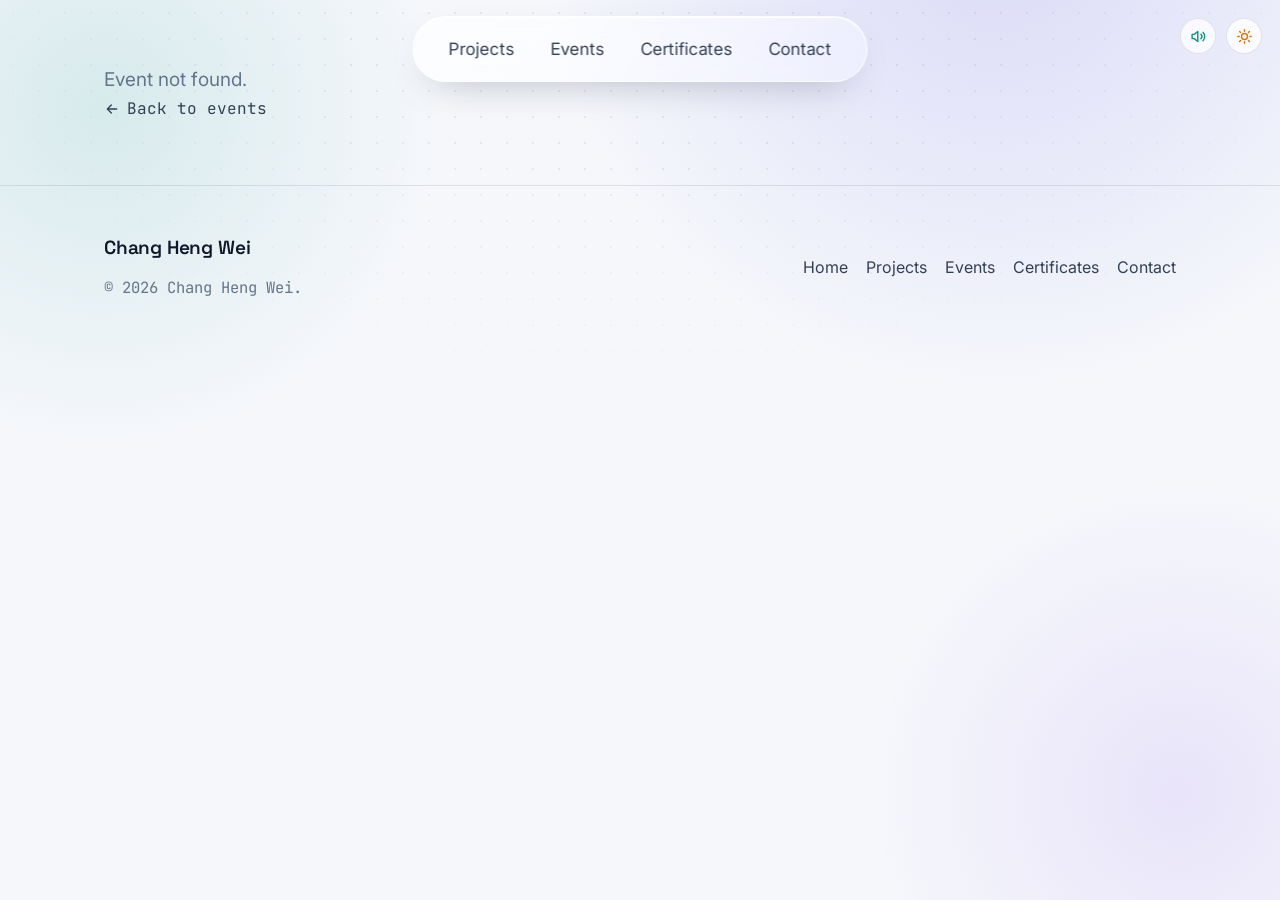
==== event.html @ f2dd55be "Add files via upload" ====
<!DOCTYPE html>
<html lang="en" data-theme="light">
<head>
  <meta charset="UTF-8" />
  <meta name="viewport" content="width=device-width, initial-scale=1.0" />
  <title>Event · Chang Heng Wei</title>
  <link rel="preconnect" href="https://fonts.googleapis.com" />
  <link rel="preconnect" href="https://fonts.gstatic.com" crossorigin />
  <link href="https://fonts.googleapis.com/css2?family=Inter:wght@400;500;600;700&family=Space+Grotesk:wght@500;600;700&family=JetBrains+Mono:wght@400;500&display=swap" rel="stylesheet" />
  <link rel="stylesheet" href="assets/css/style.css" />
  <link rel="icon" href="assets/img/favicon.svg" type="image/svg+xml" />
  <!-- Light on the first visit; a saved dark choice still wins. -->
  <script>
    (function () {
      try {
        var t = localStorage.getItem("chw-theme");
        document.documentElement.setAttribute("data-theme", t === "dark" ? "dark" : "light");
      } catch (e) {}
    })();
  </script>
</head>
<body>
  <div class="bg-fx" aria-hidden="true"></div>

  <!-- Top-right controls: music and theme -->
  <div class="top-controls">
    <button class="music-toggle" id="music-toggle" type="button" aria-pressed="true" aria-label="Music on. Click to turn off" title="Turn music off">
      <svg class="mt-on" viewBox="0 0 24 24" fill="none" stroke="currentColor" stroke-width="2" stroke-linecap="round" stroke-linejoin="round"><path d="M11 5 6 9H3v6h3l5 4V5z"/><path d="M15.4 8.8a4.6 4.6 0 0 1 0 6.4"/><path d="M18.3 6a8.5 8.5 0 0 1 0 12"/></svg>
      <svg class="mt-off" viewBox="0 0 24 24" fill="none" stroke="currentColor" stroke-width="2" stroke-linecap="round" stroke-linejoin="round"><path d="M11 5 6 9H3v6h3l5 4V5z"/><path d="m16 9 5 6M21 9l-5 6"/></svg>
    </button>

    <button class="theme-switch" id="theme-toggle" type="button" role="switch" aria-checked="false" aria-label="Dark mode off. Click to switch to dark mode" title="Switch to dark mode">
      <svg class="tt-sun" viewBox="0 0 24 24" fill="none" stroke="currentColor" stroke-width="2" stroke-linecap="round"><circle cx="12" cy="12" r="4.2"/><path d="M12 2.5v2M12 19.5v2M2.5 12h2M19.5 12h2M5.1 5.1l1.4 1.4M17.5 17.5l1.4 1.4M18.9 5.1l-1.4 1.4M6.5 17.5l-1.4 1.4"/></svg>
      <svg class="tt-moon" viewBox="0 0 24 24" fill="none" stroke="currentColor" stroke-width="2" stroke-linecap="round" stroke-linejoin="round"><path d="M20.5 14.6A8.5 8.5 0 1 1 9.4 3.5a6.8 6.8 0 0 0 11.1 11.1z"/></svg>
    </button>
  </div>

  <nav class="nav" aria-label="Primary">
    <div class="nav-links">
      <a data-anchor="projects">Projects</a>
      <a data-anchor="events">Events</a>
      <a data-anchor="certificates">Certificates</a>
      <a data-anchor="contact">Contact</a>
    </div>
  </nav>

  <main class="wrap detail-hero" id="event-detail"><!-- rendered by app.js --></main>

  <footer>
    <div class="wrap foot">
      <div>
        <div class="brand" style="margin-bottom:8px">Chang Heng Wei</div>
        <small>© <span id="year">2026</span> Chang Heng Wei.</small>
      </div>
      <div style="display:flex;gap:18px;flex-wrap:wrap">
        <a href="index.html">Home</a>
        <a href="index.html#projects">Projects</a>
        <a href="index.html#events">Events</a>
        <a href="index.html#certificates">Certificates</a>
        <a href="index.html#contact">Contact</a>
      </div>
    </div>
  </footer>

  <!-- Background music. Loops quietly; the button above turns it on and off. -->
  <audio id="bg-music" src="assets/audio/background-music.mp3" loop preload="auto"></audio>

  <script src="assets/js/data/projects.js"></script>
  <script src="assets/js/data/events.js"></script>
  <script src="assets/js/data/certificates.js"></script>
  <script src="assets/js/app.js"></script>
  <!-- No smooth-scroll library loaded. -->
</body>
</html>
---- assets/css/style.css ----
/* style.css
   Colours, type and component styles for the whole site. No build step.
   Light is the default; [data-theme="dark"] switches to dark.
   Colours live in variables so a change applies to both themes. */

/* Dark theme (opt-in) */
:root,
:root[data-theme="dark"] {
  --bg: #0b0f1a;
  --bg-2: #0e1422;
  --surface: rgba(255, 255, 255, 0.035);
  --surface-2: rgba(255, 255, 255, 0.06);
  --border: rgba(255, 255, 255, 0.09);
  --border-strong: rgba(255, 255, 255, 0.16);

  --text: #e7edf5;
  --text-soft: #b6c2d2;
  --text-mute: #7e8aa0;

  --accent: #5eead4;
  --accent-2: #818cf8;
  --accent-3: #c084fc;
  --on-accent: #06121a;

  --grad: linear-gradient(120deg, #5eead4 0%, #818cf8 55%, #c084fc 100%);
  --grad-soft: linear-gradient(120deg, rgba(94, 234, 212, .18), rgba(129, 140, 248, .18));
  --grad-text: linear-gradient(120deg, #5eead4 0%, #818cf8 55%, #c084fc 100%);
  --on-grad: #06121a;

  --nav-bg: rgba(13, 18, 30, 0.62);
  --nav-glass: linear-gradient(135deg, rgba(255, 255, 255, 0.16), rgba(255, 255, 255, 0.05));
  --nav-glass-border: rgba(255, 255, 255, 0.18);
  --nav-glass-shadow: 0 16px 44px -20px rgba(0, 0, 0, 0.85), inset 0 1px 0 rgba(255, 255, 255, 0.16);
  --nav-active: rgba(255, 255, 255, 0.92);
  --nav-hover: rgba(255, 255, 255, 0.12);
  --dots: rgba(255, 255, 255, 0.05);
  --scrim: rgba(11, 15, 26, 0.65);
  --spot: rgba(129, 140, 248, 0.16);
  --glow-1: rgba(129, 140, 248, 0.16);
  --glow-2: rgba(94, 234, 212, 0.12);
  --glow-3: rgba(192, 132, 252, 0.10);
  --btn-glow: rgba(94, 234, 212, 0.5);
  --ring-glow: rgba(94, 234, 212, 0.12);
  --gh-ink: #ffffff;
  --sun: #fbbf24;
  --moon: #a5b4fc;
  --shadow: 0 20px 60px -25px rgba(0, 0, 0, 0.7);
}

/* Light theme (default) */
:root[data-theme="light"] {
  --bg: #f5f7fb;
  --bg-2: #ffffff;
  --surface: #ffffff;
  --surface-2: rgba(15, 23, 42, 0.05);
  --border: rgba(15, 23, 42, 0.10);
  --border-strong: rgba(15, 23, 42, 0.20);

  --text: #0f172a;
  --text-soft: #334155;
  --text-mute: #64748b;

  --accent: #0d9488;
  --accent-2: #4f46e5;
  --accent-3: #7c3aed;
  --on-accent: #ffffff;

  --grad: linear-gradient(120deg, #0d9488 0%, #4f46e5 55%, #7c3aed 100%);
  --grad-soft: linear-gradient(120deg, rgba(13, 148, 136, 0.12), rgba(79, 70, 229, 0.12));
  --grad-text: linear-gradient(120deg, #0d9488 0%, #4f46e5 55%, #9333ea 100%);
  --on-grad: #ffffff;

  --nav-bg: rgba(255, 255, 255, 0.78);
  --nav-glass: linear-gradient(135deg, rgba(255, 255, 255, 0.74), rgba(255, 255, 255, 0.34));
  --nav-glass-border: rgba(255, 255, 255, 0.72);
  --nav-glass-shadow: 0 14px 40px -20px rgba(15, 23, 42, 0.38), inset 0 1px 0 rgba(255, 255, 255, 0.95);
  --nav-active: rgba(255, 255, 255, 0.88);
  --nav-hover: rgba(255, 255, 255, 0.45);
  --dots: rgba(15, 23, 42, 0.07);
  --scrim: rgba(15, 23, 42, 0.42);
  --spot: rgba(79, 70, 229, 0.10);
  --glow-1: rgba(79, 70, 229, 0.16);
  --glow-2: rgba(13, 148, 136, 0.13);
  --glow-3: rgba(124, 58, 237, 0.10);
  --btn-glow: rgba(13, 148, 136, 0.32);
  --ring-glow: rgba(13, 148, 136, 0.16);
  --gh-ink: #24292f;
  --sun: #d97706;
  --moon: #6366f1;
  --shadow: 0 18px 50px -28px rgba(15, 23, 42, 0.35);
}

/* Type and shape */
:root {
  --font-display: "Space Grotesk", "Inter", system-ui, sans-serif;
  --font-body: "Inter", system-ui, -apple-system, sans-serif;
  --font-mono: "JetBrains Mono", ui-monospace, "SFMono-Regular", Menlo, monospace;
  --maxw: 1120px;
  --radius: 16px;
  --radius-sm: 10px;
  /* Ink for the white active nav chip. Fixed in both themes. */
  --nav-active-ink: #18181b;
  /* One gap between sections, matching the skills-to-projects spacing. */
  --gap-section: clamp(68px, 10vw, 128px);

  /* Motion tokens
     Durations and easings are variables so the hover and reveal effects
     across the site use the same speeds. */
  --duration-stagger: 40ms;
  --duration-micro: 80ms;
  --duration-quick: 150ms;
  --duration-fast: 250ms;
  --duration-medium: 350ms;
  --duration-slow: 400ms;
  --duration-very-slow: 500ms;

  --ease-smooth-out: cubic-bezier(0.22, 1, 0.36, 1);
  --ease-in-out: ease-in-out;
  --ease-out: ease-out;
  --ease-linear: linear;
  --ease-bounce: cubic-bezier(0.34, 1.36, 0.64, 1);
  --ease-bounce-strong: cubic-bezier(0.34, 3.85, 0.64, 1);

  --distance-micro: 4px;
  --distance-small: 6px;
  --distance-base: 8px;
  --distance-medium: 12px;
  --distance-large: 30px;

  --scale-large: 0.96;
  --scale-medium: 0.97;
  --scale-small: 0.98;
  --scale-tiny: 0.99;

  --blur-small: 2px;
  --blur-medium: 3px;
  --blur-large: 8px;

}

/* Reset */
*, *::before, *::after { box-sizing: border-box; }
* { margin: 0; }
html { scroll-behavior: smooth; scroll-padding-top: 90px; -webkit-text-size-adjust: 100%; }
body {
  font-family: var(--font-body);
  background: var(--bg);
  color: var(--text);
  line-height: 1.65;
  font-size: 19px;
  -webkit-font-smoothing: antialiased;
  text-rendering: optimizeLegibility;
  overflow-x: hidden;
  transition: background-color var(--duration-slow) var(--ease-smooth-out), color var(--duration-slow) var(--ease-smooth-out);
}
img, svg, video { display: block; max-width: 100%; }
a { color: inherit; text-decoration: none; }
button { font-family: inherit; cursor: pointer; }
ul { list-style: none; padding: 0; }
::selection { background: var(--accent); color: var(--on-accent); }

/* Background decoration */
.bg-fx {
  position: fixed; inset: 0; z-index: -2; pointer-events: none;
  background:
    radial-gradient(60vw 60vw at 78% -8%, var(--glow-1), transparent 60%),
    radial-gradient(48vw 48vw at 8% 12%, var(--glow-2), transparent 55%),
    radial-gradient(40vw 40vw at 92% 88%, var(--glow-3), transparent 60%),
    var(--bg);
  transition: background var(--duration-slow) var(--ease-smooth-out);
}
.bg-fx::after {
  content: ""; position: absolute; inset: 0;
  background-image: radial-gradient(var(--dots) 1px, transparent 1px);
  background-size: 26px 26px;
  -webkit-mask-image: radial-gradient(ellipse 80% 60% at 50% 0%, #000 30%, transparent 75%);
          mask-image: radial-gradient(ellipse 80% 60% at 50% 0%, #000 30%, transparent 75%);
}

/* Layout helpers */
.wrap { width: 100%; max-width: var(--maxw); margin: 0 auto; padding: 0 24px; }
/* Sections only get bottom padding, so two neighbouring sections never
   add the gap twice. The first section after the hero needs its own top
   gap; that one is set on #skills below. */
section { padding: 0 0 var(--gap-section); position: relative; }
.eyebrow {
  font-family: var(--font-mono); font-size: 16px; letter-spacing: .18em;
  text-transform: uppercase; color: var(--accent);
  display: inline-flex; align-items: center; gap: 10px; margin-bottom: 14px;
}
.eyebrow::before { content: ""; width: 30px; height: 1px; background: var(--accent); opacity: .7; }
h1, h2, h3 { font-family: var(--font-display); line-height: 1.1; font-weight: 600; letter-spacing: -.01em; }
.h2 { font-size: clamp(28px, 4.4vw, 46px); }
.lead { color: var(--text-soft); font-size: calc(clamp(17px, 1.8vw, 20px) + 2px); max-width: 60ch; }
.muted { color: var(--text-mute); }
.grad-text {
  background: var(--grad-text); -webkit-background-clip: text; background-clip: text;
  color: transparent;
}

/* Navbar (links only) */
.nav {
  position: fixed; top: 16px; left: 50%; transform: translateX(-50%);
  max-width: calc(100% - 32px); z-index: 50;
  display: flex; align-items: center; justify-content: center;
  gap: 4px; padding: 9px 18px;
  background: var(--nav-glass); border: 1px solid var(--nav-glass-border);
  border-radius: 999px;
  -webkit-backdrop-filter: blur(16px) saturate(170%);
  backdrop-filter: blur(16px) saturate(170%);
  box-shadow: var(--nav-glass-shadow);
  transition: transform var(--duration-slow) var(--ease-smooth-out),
              opacity var(--duration-slow) var(--ease-smooth-out),
              background-color var(--duration-slow) var(--ease-smooth-out);
}
.nav.hide { transform: translateX(-50%) translateY(-130%); opacity: 0; }
.brand { font-family: var(--font-display); font-weight: 600; letter-spacing: -.01em; font-size: 19px; white-space: nowrap; }
.nav-links { display: flex; gap: 2px; align-items: center; }
.nav-links a {
  font-size: 17px; color: var(--text-soft); padding: 8px 16px; border-radius: 999px;
  border: 1px solid transparent; transform-origin: 50% 50%;
  transition: color var(--duration-fast) var(--ease-smooth-out),
              background-color var(--duration-fast) var(--ease-smooth-out),
              border-color var(--duration-fast) var(--ease-smooth-out);
  white-space: nowrap;
}
/* Hover only frosts the chip. No accent border and no lift: the
   transform is driven by the jelly springs in app.js. */
.nav-links a:hover {
  color: var(--text); background: var(--nav-hover);
  border-color: transparent;
}
/* The section being viewed becomes a white frosted chip. */
.nav-links a.active {
  color: var(--nav-active-ink); background: var(--nav-active);
  border-color: transparent;
  -webkit-backdrop-filter: blur(10px) saturate(160%);
  backdrop-filter: blur(10px) saturate(160%);
  box-shadow: 0 6px 18px -10px rgba(15, 23, 42, 0.35), inset 0 1px 0 rgba(255, 255, 255, 0.9);
}
:root[data-theme="dark"] .nav-links a.active {
  box-shadow: 0 8px 22px -10px rgba(0, 0, 0, 0.7), inset 0 1px 0 rgba(255, 255, 255, 0.5);
}

/* Two circle buttons in the top right: music and theme. */
.top-controls {
  position: fixed; top: 18px; right: 18px; z-index: 60;
  display: flex; align-items: center; gap: 10px;
}
.music-toggle,
.theme-switch {
  width: 36px; height: 36px; padding: 0; flex: 0 0 auto;
  display: inline-flex; align-items: center; justify-content: center;
  border-radius: 50%; background: var(--nav-bg); border: 1px solid var(--border);
  -webkit-backdrop-filter: blur(12px); backdrop-filter: blur(12px);
  box-shadow: var(--shadow); cursor: pointer;
  transition: background-color var(--duration-slow) var(--ease-smooth-out),
              border-color var(--duration-fast) var(--ease-smooth-out),
              transform var(--duration-fast) var(--ease-smooth-out),
              color var(--duration-fast) var(--ease-smooth-out);
}
/* Hover: pop up with an accent-coloured side. */
.music-toggle:hover,
.theme-switch:hover { transform: translateY(-2px); border-color: var(--accent); }
.music-toggle:focus-visible,
.theme-switch:focus-visible { outline: 2px solid var(--accent); outline-offset: 3px; }
.music-toggle svg,
.theme-switch svg { width: 17px; height: 17px; }

/* Music: speaker with waves when on, crossed-out speaker when off. */
.music-toggle { color: var(--accent); }
.music-toggle .mt-off { display: none; }
.music-toggle[aria-pressed="false"] .mt-on { display: none; }
.music-toggle[aria-pressed="false"] .mt-off { display: block; }
.music-toggle[aria-pressed="false"] { color: var(--text-mute); }

/* Theme: one icon at a time. Sun in light mode, moon in dark mode. */
.theme-switch .tt-sun { color: var(--sun); }
.theme-switch .tt-moon { color: var(--moon); display: none; }
:root[data-theme="dark"] .theme-switch .tt-sun { display: none; }
:root[data-theme="dark"] .theme-switch .tt-moon { display: block; }

/* Base rules above, mobile override last so it wins. */
@media (max-width: 760px) {
  .top-controls { top: auto; bottom: 18px; right: 16px; }
  .nav { padding: 7px 8px; }
  .nav-links a { font-size: 16px; padding: 7px 10px; }
}

/* Buttons */
.btn {
  display: inline-flex; align-items: center; gap: 9px; font-weight: 500;
  padding: 12px 20px; border-radius: 999px; font-size: 18px;
  border: 1px solid var(--border-strong); color: var(--text);
  background: var(--surface);
  transition: transform var(--duration-fast) var(--ease-smooth-out),
              border-color var(--duration-fast) var(--ease-smooth-out),
              background-color var(--duration-fast) var(--ease-smooth-out);
}
.btn:hover { transform: translateY(-2px); border-color: var(--accent); }
.btn-primary {
  position: relative; color: var(--on-grad); font-weight: 600; border: none;
  background: var(--grad); background-size: 180% 180%;
  box-shadow: 0 10px 30px -10px var(--btn-glow);
  animation: gradShift 6s ease infinite;
  transition: transform var(--duration-fast) var(--ease-smooth-out),
              box-shadow var(--duration-fast) var(--ease-smooth-out);
}
.btn-primary:hover { border-color: transparent; box-shadow: 0 16px 38px -12px var(--btn-glow); }
.btn-ghost { background: transparent; }
.btn .ico { width: 17px; height: 17px; }
.btn svg { width: 17px; height: 17px; flex: 0 0 auto; }
@keyframes gradShift { 0%,100% { background-position: 0% 50%; } 50% { background-position: 100% 50%; } }

/* Hero CTA: animated gradient, soft halo, readable label. */
.glow {
  position: relative; display: inline-flex; border-radius: 999px; padding: 2px;
  background: linear-gradient(120deg, rgba(94,234,212,.6), rgba(129,140,248,.6), rgba(192,132,252,.6));
  background-size: 200% 200%; animation: gradShift 6s ease infinite;
}
.glow > .btn {
  border: none; background: var(--grad); background-size: 180% 180%;
  color: var(--on-grad); animation: gradShift 6s ease infinite;
  box-shadow: 0 10px 30px -10px var(--btn-glow);
}
.glow:hover > .btn { box-shadow: 0 16px 38px -12px var(--btn-glow); }

/* Hero */
.hero { min-height: 100vh; display: flex; align-items: center; padding-top: 64px; }
.hero-grid { display: grid; grid-template-columns: 1.15fr .85fr; gap: 40px; align-items: center; }
.hero h1 { font-size: clamp(34px, 5.6vw, 60px); margin: 10px 0 6px; }
/* The gradient is clipped to the text, so the box needs extra height for
   the descender on "g" or the bottom of the letters gets cut off. */
.hero h1 .name { display: inline-block; white-space: nowrap; line-height: 1.2; padding-bottom: .12em; }
/* The name uses a solid colour instead of the gradient. The gradient clip
   stays on .grad-text for the stat numbers.
   Dark: matches the "Hi, I'm" text (--text). Light: near-black #0f172a. */
.hero h1 .name.grad-text {
  background: none; -webkit-background-clip: initial; background-clip: initial;
  color: var(--text); -webkit-text-fill-color: var(--text);
}
:root[data-theme="light"] .hero h1 .name.grad-text {
  color: #0f172a; -webkit-text-fill-color: #0f172a;
}
.hero .role { font-family: var(--font-mono); color: var(--accent); letter-spacing: .04em; font-size: calc(clamp(15px, 1.9vw, 18px) + 2px); }
.hero p.lead { margin-top: 18px; }
.hero-actions { display: flex; gap: 14px; margin-top: 30px; flex-wrap: wrap; }
.stats { display: flex; gap: 34px; margin-top: 38px; flex-wrap: wrap; }
.stat .n { font-family: var(--font-display); font-size: 33px; font-weight: 600; }
.stat .l { font-size: 16px; color: var(--text-mute); }

/* Hero photo, framed with no overlay or label. */
.portrait {
  position: relative; aspect-ratio: 4/5; border-radius: 22px; overflow: hidden;
  border: 1px solid var(--border); background: var(--surface-2);
}
.portrait img { width: 100%; height: 100%; object-fit: cover; }
@media (max-width: 860px) { .hero-grid { grid-template-columns: 1fr; } .portrait { max-width: 320px; } }

/* Skills */
/* Five boxes spread across the full row. */
.skills-row { display: flex; flex-wrap: wrap; gap: 12px; margin-top: 26px; }
.skill {
  flex: 1 1 0; min-width: 108px; padding: 18px 12px 16px; border-radius: 14px;
  border: 1px solid var(--border); background: var(--surface);
  display: flex; flex-direction: column; align-items: center; gap: 12px;
  transition: transform .3s cubic-bezier(.2,.8,.2,1), border-color .3s, background-color .4s ease;
}
.skill:hover { transform: translateY(-6px); border-color: var(--accent); }
.skill .skill-ico { width: 34px; height: 34px; display: grid; place-items: center; }
.skill .skill-ico svg { width: 34px; height: 34px; }
.skill .skill-name { font-size: 16px; color: var(--text-soft); font-family: var(--font-mono); transition: color .3s; }
.skill:hover .skill-name { color: var(--accent); }
@media (max-width: 620px) {
  .skills-row { gap: 7px; }
  .skill { min-width: 0; padding: 14px 4px 12px; gap: 9px; }
  .skill .skill-ico, .skill .skill-ico svg { width: 26px; height: 26px; }
  .skill .skill-name { font-size: 14px; }
}

/* Skills is the first section under the hero, so it needs a top gap.
   Its bottom gap is the same --gap-section as every other section. */
#skills { padding-top: var(--gap-section); }

/* Cards grid */
.grid { display: grid; gap: 22px; margin-top: 40px; }
.grid-3 { grid-template-columns: repeat(3, 1fr); }
.grid-2 { grid-template-columns: repeat(2, 1fr); }
@media (max-width: 920px) { .grid-3 { grid-template-columns: repeat(2, 1fr); } }
@media (max-width: 620px) { .grid-3, .grid-2 { grid-template-columns: 1fr; } }

/* Cards. The spotlight follows the mouse via --mx/--my. */
.card {
  position: relative; border: 1px solid var(--border); border-radius: var(--radius);
  background: var(--surface); padding: 18px; overflow: hidden;
  transition: transform var(--duration-fast) var(--ease-smooth-out),
              border-color var(--duration-fast) var(--ease-smooth-out),
              background-color var(--duration-slow) var(--ease-smooth-out);
}
.card::before {
  content: ""; position: absolute; inset: 0; opacity: 0;
  transition: opacity var(--duration-fast) var(--ease-smooth-out);
  background: radial-gradient(380px circle at var(--mx, 50%) var(--my, 50%), var(--spot), transparent 45%);
}
.card:hover { transform: translateY(-6px); border-color: var(--accent); }
.card:hover::before { opacity: 1; }
.card .thumb { aspect-ratio: 16/10; border-radius: 12px; overflow: hidden; border: 1px solid var(--border); background: var(--bg-2); }
.card .thumb img { width: 100%; height: 100%; object-fit: cover; transition: transform var(--duration-slow) var(--ease-smooth-out); }
.card:hover .thumb img { transform: scale(1.05); }
.card h3 { font-size: 22px; margin: 16px 0 6px; }
.card .meta { font-family: var(--font-mono); font-size: 15px; color: var(--accent); letter-spacing: .04em; }
.card p { color: var(--text-soft); font-size: 18px; margin-top: 8px; }
.card .row { display: flex; align-items: center; justify-content: space-between; margin-top: 16px; }
.card .chips { display: flex; gap: 7px; flex-wrap: wrap; }
/* Events uses the same two-column grid as Certificates. With one event it
   sits in the left column and the right stays empty. */
.chip { font-family: var(--font-mono); font-size: 14.5px; color: var(--text-soft); border: 1px solid var(--border); padding: 4px 9px; border-radius: 999px; }
.arrow { display: inline-flex; align-items: center; gap: 6px; color: var(--text); font-size: 17px; font-weight: 500; }
.arrow svg { width: 16px; height: 16px; transition: transform var(--duration-fast) var(--ease-smooth-out); }
.card:hover .arrow svg { transform: translateX(4px); }

/* Event card */
.event-card .thumb { aspect-ratio: 16/9; }
.event-card .badge {
  position: absolute; top: 12px; left: 12px; z-index: 2; font-family: var(--font-mono);
  font-size: 13px; color: var(--on-accent); background: var(--accent); padding: 4px 9px;
  border-radius: 999px; font-weight: 600;
}

/* Certificate card: image on top, official name, then a short description. */
.cert { display: flex; flex-direction: column; padding: 0; text-align: center; }
.cert .cert-img {
  width: 100%; aspect-ratio: 7 / 5; overflow: hidden;
  background: #fff; border-bottom: 1px solid var(--border);
  display: grid; place-items: center; position: relative; z-index: 1;
}
.cert .cert-img img { width: 100%; height: 100%; object-fit: contain; transition: transform var(--duration-slow) var(--ease-smooth-out); }
.cert:hover .cert-img img { transform: scale(1.04); }
.cert .cert-img--empty { background: var(--grad-soft); }
.cert .cert-img--empty svg { width: 40px; height: 40px; color: var(--accent); }
.cert .cert-body { padding: 18px 20px 20px; }

/* Official certificate name. Biggest text in the card. */
.cert .cert-name {
  font-family: var(--font-display); font-size: 22px; font-weight: 700;
  letter-spacing: -.015em; line-height: 1.25; color: var(--text); margin: 0 0 7px;
}
.cert .cert-meta {
  display: flex; flex-direction: column; align-items: center; gap: 9px; margin-top: 2px;
}
.cert .cert-iss {
  font-family: var(--font-mono); font-size: 14.5px; letter-spacing: .12em;
  text-transform: uppercase; color: var(--text-mute);
}
.cert .cert-detail {
  display: inline-block; font-family: var(--font-mono); font-size: 14.5px;
  color: var(--accent); border: 1px solid var(--border); border-radius: 999px;
  padding: 4px 11px;
}

/* Description in a softer colour than the name. */
.cert .cert-desc {
  font-family: var(--font-body); font-size: 17px; line-height: 1.65;
  color: var(--text-soft); margin: 13px 0 0; text-align: left;
}
.cert .cert-cta { margin-top: 15px; font-size: 16px; color: var(--accent); }
.cert .cert-cta svg { width: 14px; height: 14px; }

/* Event card (homepage), same structure as the certificate card */
.evt-card { display: flex; flex-direction: column; padding: 0; text-align: center; }
.evt-card .evt-img {
  width: 100%; aspect-ratio: 16 / 10; overflow: hidden;
  background: var(--grad-soft); border-bottom: 1px solid var(--border);
  display: grid; place-items: center; position: relative; z-index: 1;
}
/* Posters are portrait; crop towards the top so the card stays compact. */
.evt-card .evt-img img { width: 100%; height: 100%; object-fit: cover; object-position: center 20%; transition: transform var(--duration-slow) var(--ease-smooth-out); }
.evt-card:hover .evt-img img { transform: scale(1.04); }
.evt-card .evt-img--empty { background: var(--grad-soft); }
.evt-card .evt-img--empty svg { width: 40px; height: 40px; color: var(--accent); }
.evt-card .evt-body { padding: 18px 20px 20px; }

/* Event name. Biggest text in the card. */
.evt-card .evt-name {
  font-family: var(--font-display); font-size: 19px; font-weight: 700;
  letter-spacing: -.015em; line-height: 1.25; color: var(--text); margin: 0 0 10px;
}
.evt-card .evt-meta {
  display: flex; flex-direction: column; align-items: center; gap: 8px; margin-top: 2px;
}
.evt-card .evt-type {
  font-family: var(--font-mono); font-size: 14.5px; letter-spacing: .12em;
  text-transform: uppercase; color: var(--on-accent); background: var(--accent);
  padding: 4px 11px; border-radius: 999px;
}
.evt-card .evt-when,
.evt-card .evt-speaker {
  font-family: var(--font-mono); font-size: 14.5px; letter-spacing: .12em;
  text-transform: uppercase; color: var(--text-mute);
}
.evt-card .evt-speaker { color: var(--text-soft); }

/* Short intro in a softer colour than the name. */
.evt-card .evt-desc {
  font-family: var(--font-body); font-size: 17px; line-height: 1.65;
  color: var(--text-soft); margin: 13px 0 0; text-align: left;
}
.evt-card .evt-cta { margin-top: 15px; font-size: 16px; color: var(--accent); }
.evt-card .evt-cta svg { width: 14px; height: 14px; }

/* Empty state */
.empty {
  grid-column: 1 / -1; border: 1px dashed var(--border-strong); border-radius: var(--radius);
  padding: 34px 26px; text-align: center; background: var(--surface);
}
.empty h3 { font-size: 22px; margin-bottom: 8px; }
.empty p { color: var(--text-soft); font-size: 18px; max-width: 52ch; margin: 0 auto; }
.empty code { font-family: var(--font-mono); font-size: 16px; color: var(--accent); }

/* Timeline */
.timeline { position: relative; margin-top: 40px; padding-left: 28px; }
.timeline::before { content: ""; position: absolute; left: 7px; top: 6px; bottom: 6px; width: 2px; background: linear-gradient(var(--accent), var(--accent-2), transparent); opacity: .5; }
.tl-item { position: relative; padding: 0 0 30px 0; }
.tl-item::before { content: ""; position: absolute; left: -28px; top: 5px; width: 14px; height: 14px; border-radius: 50%; background: var(--bg); border: 2px solid var(--accent); box-shadow: 0 0 0 4px var(--ring-glow); }
.tl-item .yr { font-family: var(--font-mono); font-size: 15.5px; color: var(--accent); }
.tl-item h3 { font-size: 21px; margin: 4px 0 4px; }
.tl-item p { color: var(--text-soft); font-size: 18px; }
.tl-item .sub { color: var(--text-mute); font-size: 17px; }

/* Section head */
.sec-head { display: flex; align-items: flex-end; justify-content: space-between; gap: 20px; flex-wrap: wrap; }
.sec-head .more { font-family: var(--font-mono); font-size: 16px; color: var(--accent); display: inline-flex; gap: 6px; align-items: center; }
.sec-head .more:hover { text-decoration: underline; }

/* Contact */
.contact-grid { display: grid; grid-template-columns: 1.1fr .9fr; gap: 36px; align-items: center; margin-top: 30px; }
@media (max-width: 820px) { .contact-grid { grid-template-columns: 1fr; } }
.socials { display: flex; flex-wrap: wrap; gap: 14px; margin-top: 22px; }
.social {
  display: inline-flex; align-items: center; gap: 11px; padding: 13px 18px;
  border: 1px solid var(--border); border-radius: 14px; background: var(--surface);
  transition: transform var(--duration-fast) var(--ease-smooth-out),
              border-color var(--duration-fast) var(--ease-smooth-out),
              background-color var(--duration-slow) var(--ease-smooth-out); font-size: 18px;
}
.social:hover { transform: translateY(-3px); border-color: var(--accent); }
.social svg { width: 22px; height: 22px; }
/* External-link arrow at the far right of the GitHub and LinkedIn boxes.
   It matches the label colour until the whole box is hovered. */
.social .social-arrow {
  display: inline-flex; align-items: center; justify-content: center;
  flex: 0 0 auto; margin-left: auto; color: var(--text);
  transition: color var(--duration-fast) var(--ease-smooth-out),
              transform var(--duration-fast) var(--ease-bounce);
}
.social .social-arrow svg { width: 17px; height: 17px; }
.social-github:hover .social-arrow,
.social-linkedin:hover .social-arrow {
  color: var(--accent);
  transform: translateY(-2px) scale(1.12);
}
.social .s-sub { display: block; font-size: 15px; color: var(--text-mute); font-family: var(--font-mono); }
/* GitHub and LinkedIn split the row evenly. Both are the same width
   and the pair still fills the row, so the total length is unchanged. */
.social.social-github,
.social.social-linkedin { flex: 1 1 0; min-width: 0; }
/* Email takes its own row across the full width. */
.social.social-email { flex: 1 0 100%; }

/* The Email box is not a link. Clicking it does nothing, but it still gets
   the same hover lift and accent border as GitHub and LinkedIn. */
.social.social-email { cursor: default; }
.social .s-text { min-width: 0; }
/* The <wbr> lets the address wrap at the @ on narrow screens. */
.social.social-email .s-sub { overflow-wrap: normal; word-break: normal; }

.sr-only {
  position: absolute; width: 1px; height: 1px; padding: 0; margin: -1px;
  overflow: hidden; clip: rect(0, 0, 0, 0); white-space: nowrap; border: 0;
}

/* Glass Copy button, pushed to the far right of the Email box. */
.copy-btn {
  margin-left: auto; flex: 0 0 auto; position: relative;
  display: inline-flex; align-items: center; justify-content: center;
  padding: 9px 20px; border-radius: 12px;
  font-family: var(--font-mono); font-size: 16px; font-weight: 600;
  color: var(--text); cursor: pointer; white-space: nowrap;
  background: linear-gradient(135deg, rgba(255, 255, 255, .72), rgba(255, 255, 255, .28));
  border: 1px solid var(--border-strong);
  -webkit-backdrop-filter: blur(12px) saturate(160%);
  backdrop-filter: blur(12px) saturate(160%);
  box-shadow: 0 8px 22px -10px rgba(15, 23, 42, .40), inset 0 1px 0 rgba(255, 255, 255, .85);
  transition: transform var(--duration-fast) var(--ease-bounce),
              box-shadow var(--duration-fast) var(--ease-smooth-out);
}
:root[data-theme="dark"] .copy-btn {
  background: linear-gradient(135deg, rgba(255, 255, 255, .18), rgba(255, 255, 255, .06));
  box-shadow: 0 8px 24px -10px rgba(0, 0, 0, .75), inset 0 1px 0 rgba(255, 255, 255, .16);
}
/* Hover scales the button in place. No lift, no accent border. */
.copy-btn:hover {
  transform: scale(1.10);
  box-shadow: 0 12px 26px -10px rgba(15, 23, 42, .46), inset 0 1px 0 rgba(255, 255, 255, .9);
}
:root[data-theme="dark"] .copy-btn:hover {
  box-shadow: 0 12px 28px -10px rgba(0, 0, 0, .8), inset 0 1px 0 rgba(255, 255, 255, .2);
}
.copy-btn:active { transform: scale(.95); }
.copy-btn:focus-visible { outline: 2px solid var(--accent); outline-offset: 3px; }
/* One short pop after a copy. Half the old duration and a single up-down,
   with no easing overshoot, so the button bounces once instead of twice.
   The label stays "Copy". */
.copy-btn.copied { animation: copyPop 200ms var(--ease-out); }
@keyframes copyPop {
  0%   { transform: scale(1); }
  50%  { transform: scale(1.12); }
  100% { transform: scale(1); }
}
@media (max-width: 620px) {
  /* A tighter gap leaves room for the unbreakable GitHub handle, so the
     arrow sits at the same 12px inset as LinkedIn's on narrow screens. */
  .social.social-github, .social.social-linkedin { padding: 12px 11px; gap: 4px; }
  .social .social-arrow svg { width: 15px; height: 15px; }
  .social.social-email { padding: 12px 13px; gap: 9px; }
  .copy-btn { padding: 8px 14px; font-size: 14px; border-radius: 10px; }
}

/* Animated mailbox in the Contact section */
.mailbox-stage {
  width: 100%; max-width: 340px; margin: 0 auto;
  aspect-ratio: 1 / 1; display: grid; place-items: center;
}
.mailbox-canvas { width: 100%; height: 100%; display: block; }

/* Footer */
footer { border-top: 1px solid var(--border); padding: 46px 0; margin-top: 40px; }
.foot { display: flex; justify-content: space-between; gap: 20px; flex-wrap: wrap; align-items: center; }
.foot small { color: var(--text-mute); font-family: var(--font-mono); font-size: 15.5px; }
.foot a { color: var(--text-soft); font-size: 16px; }
.foot a:hover { color: var(--accent); }

/* Project detail page */
.detail-hero { padding-top: 64px; }
.back { display: inline-flex; align-items: center; gap: 7px; font-family: var(--font-mono); font-size: 16px; color: var(--text-soft); margin-bottom: 22px; }
.back svg { width: 16px; height: 16px; flex: 0 0 auto; }
.back:hover { color: var(--accent); }
.detail-hero .meta { font-family: var(--font-mono); font-size: 16px; color: var(--accent); }
.detail-hero h1 { font-size: clamp(30px, 5vw, 52px); margin: 10px 0; }
.detail-cover { margin-top: 30px; border-radius: 18px; overflow: hidden; border: 1px solid var(--border); aspect-ratio: 16/8; background: var(--bg-2); }
.detail-cover img { width: 100%; height: 100%; object-fit: cover; }
.detail-body { display: grid; grid-template-columns: 1.6fr 1fr; gap: 40px; margin-top: 44px; align-items: start; }
@media (max-width: 820px) { .detail-body { grid-template-columns: 1fr; } }
.prose h2 { font-size: 25px; margin: 26px 0 12px; }
.prose p { color: var(--text-soft); margin-bottom: 14px; }
.takeaways { display: grid; gap: 12px; margin-top: 12px; }
.takeaways li { display: flex; gap: 11px; color: var(--text-soft); font-size: 18.5px; }
.takeaways li::before { content: "▹"; color: var(--accent); }
.aside { border: 1px solid var(--border); border-radius: var(--radius); background: var(--surface); padding: 22px; position: sticky; top: 96px; }
.aside h3 { font-size: 18px; margin-bottom: 14px; }
.aside .kv { display: flex; justify-content: space-between; gap: 14px; padding: 10px 0; border-bottom: 1px solid var(--border); font-size: 17px; }
.aside .kv:last-of-type { border-bottom: none; }
.aside .kv span { color: var(--text-mute); }
.aside .kv b { font-weight: 500; text-align: right; }
.gallery { display: grid; grid-template-columns: repeat(2, 1fr); gap: 14px; margin-top: 16px; }
.gallery img { border-radius: 12px; border: 1px solid var(--border); aspect-ratio: 4/3; object-fit: cover; }
.video-wrap { margin-top: 16px; border-radius: 14px; overflow: hidden; border: 1px solid var(--border); background: #000; }
.video-wrap video { width: 100%; display: block; }

/* Event detail page */
.evt-block { padding: 0; margin-top: 54px; }
.evt-h2 { font-size: calc(clamp(22px, 2.7vw, 29px) + 2px); }
.evt-lede { color: var(--text-soft); font-size: 19px; line-height: 1.6; max-width: 74ch; margin-top: 9px; }

/* Hero: poster on the left, headline and facts on the right. */
/* Stretch the poster to match the info column, so its bottom lines up
   with the bottom of the facts (the speaker line). */
.evt-hero { display: grid; grid-template-columns: .78fr 1.22fr; gap: 40px; align-items: stretch; }
@media (max-width: 860px) { .evt-hero { grid-template-columns: 1fr; gap: 26px; } .evt-poster { aspect-ratio: 4 / 5; } }
.evt-poster {
  position: relative; margin: 0; aspect-ratio: auto; border-radius: 18px; overflow: hidden;
  border: 1px solid var(--border); background: var(--bg-2); box-shadow: var(--shadow);
}
.evt-poster img { position: absolute; inset: 0; width: 100%; height: 100%; object-fit: cover; }
.evt-hero-info .eyebrow { margin-bottom: 10px; }
.evt-hero-info h1 { font-size: clamp(30px, 5vw, 52px); margin: 0 0 12px; }
.evt-hero-info .lead { font-size: calc(clamp(17px, 1.7vw, 19px) + 2px); }

/* Facts card, using the same .kv rows as .aside */
.evt-facts {
  margin-top: 26px; border: 1px solid var(--border); border-radius: var(--radius);
  background: var(--surface); padding: 4px 22px;
}
.evt-fact { display: flex; align-items: center; gap: 14px; padding: 13px 0; border-bottom: 1px solid var(--border); }
.evt-fact:last-child { border-bottom: none; }
.evt-fact .evt-ico {
  width: 34px; height: 34px; flex: 0 0 auto; display: grid; place-items: center;
  border-radius: 10px; background: var(--grad-soft); color: var(--accent);
}
.evt-fact .evt-ico svg { width: 17px; height: 17px; }
.evt-fact .evt-lab {
  width: 66px; flex: 0 0 auto; font-family: var(--font-mono); font-size: 14.5px;
  letter-spacing: .12em; text-transform: uppercase; color: var(--text-mute);
}
.evt-fact .evt-val { font-size: 18px; color: var(--text); line-height: 1.45; }
.evt-fact .evt-val i {
  display: block; font-style: normal; font-family: var(--font-mono);
  font-size: 15px; color: var(--text-mute); margin-top: 2px;
}

/* Bento gallery: 01 is big, 03 is wide, the others are square. */
.bento { display: grid; grid-template-columns: repeat(4, 1fr); grid-auto-rows: 190px; gap: 14px; }
.bento figure { margin: 0; overflow: hidden; border-radius: 14px; border: 1px solid var(--border); background: var(--bg-2); }
.bento figure img { width: 100%; height: 100%; object-fit: cover; transition: transform .5s; }
.bento figure:hover img { transform: scale(1.04); }
.bento .b-1 { grid-column: 1 / 3; grid-row: 1 / 3; }
.bento .b-2 { grid-column: 3 / 4; grid-row: 1 / 2; }
.bento .b-3 { grid-column: 4 / 5; grid-row: 1 / 2; }
.bento .b-4 { grid-column: 3 / 5; grid-row: 2 / 3; }
@media (max-width: 820px) {
  .bento { grid-template-columns: repeat(2, 1fr); grid-auto-rows: 170px; }
  .bento .b-1, .bento .b-2, .bento .b-3, .bento .b-4 { grid-column: auto; grid-row: auto; }
}
@media (max-width: 520px) {
  .bento { grid-template-columns: 1fr; grid-auto-rows: 210px; }
}

/* Takeaways in two columns so the page is not too long. */
.tk-grid { display: grid; grid-template-columns: repeat(2, 1fr); gap: 20px; margin-top: 22px; }
@media (max-width: 820px) { .tk-grid { grid-template-columns: 1fr; } }
.tk { border: 1px solid var(--border); border-radius: var(--radius); background: var(--surface); padding: 20px 22px 22px; }
.tk .tk-n {
  display: inline-block; font-family: var(--font-mono); font-size: 14.5px; letter-spacing: .1em;
  font-weight: 600; color: var(--on-accent); background: var(--accent);
  padding: 3px 10px; border-radius: 999px;
}
.tk h3 { font-size: 20px; line-height: 1.32; margin: 13px 0 9px; }
.tk p { color: var(--text-soft); font-size: 17.5px; line-height: 1.66; }

.tk-closing {
  margin-top: 20px; border: 1px solid var(--border);
  border-radius: var(--radius); background: var(--grad-soft); padding: 20px 24px;
}
.tk-closing p { color: var(--text); font-size: 18px; line-height: 1.7; }

/* Video slot. The detail page does not render one right now. */
.evt-video-slot {
  margin-top: 18px; border: 1px dashed var(--border-strong); border-radius: var(--radius);
  background: var(--surface); padding: 36px 26px; text-align: center;
  display: flex; flex-direction: column; align-items: center; gap: 10px;
}
.evt-video-slot .vs-ico {
  width: 52px; height: 52px; border-radius: 50%; display: grid; place-items: center;
  background: var(--grad-soft); color: var(--accent);
}
.evt-video-slot .vs-ico svg { width: 24px; height: 24px; }
.evt-video-slot .vs-title { font-family: var(--font-display); font-size: 19px; font-weight: 600; }
.evt-video-slot .vs-note { font-family: var(--font-mono); font-size: 15px; letter-spacing: .04em; color: var(--text-mute); }

/* Reveal animation */
.reveal { opacity: 0; transform: translateY(var(--distance-medium)); }
.reveal.in { opacity: 1; transform: none;
  transition: opacity var(--duration-very-slow) var(--ease-smooth-out),
              transform var(--duration-very-slow) var(--ease-smooth-out); }

/* Extra motion */
/* Hide the nav on scroll down, bring it back on scroll up.
   Hiding is quicker than showing. */
.nav.hide { transition-duration: var(--duration-quick); }

/* Ease these colour changes instead of snapping them. */
.back { transition: color var(--duration-fast) var(--ease-smooth-out); }
.foot a { transition: color var(--duration-fast) var(--ease-smooth-out); }

/* Stagger grid cards by 40ms, up to six of them. */
.grid > .reveal:nth-child(1) { transition-delay: 0ms; }
.grid > .reveal:nth-child(2) { transition-delay: var(--duration-stagger); }
.grid > .reveal:nth-child(3) { transition-delay: calc(var(--duration-stagger) * 2); }
.grid > .reveal:nth-child(4) { transition-delay: calc(var(--duration-stagger) * 3); }
.grid > .reveal:nth-child(5) { transition-delay: calc(var(--duration-stagger) * 4); }
.grid > .reveal:nth-child(6) { transition-delay: calc(var(--duration-stagger) * 5); }

/* Stat counters pop in. */
.stat .n { animation: numberPop var(--duration-very-slow) var(--ease-bounce) both; }
@keyframes numberPop {
  from { transform: scale(var(--scale-small)); opacity: 0; }
  to   { transform: scale(1); opacity: 1; }
}

/* Reduced motion */
@media (prefers-reduced-motion: reduce) {
  * { animation: none !important; transition: none !important; scroll-behavior: auto !important; }
  .reveal { opacity: 1; transform: none; }
}
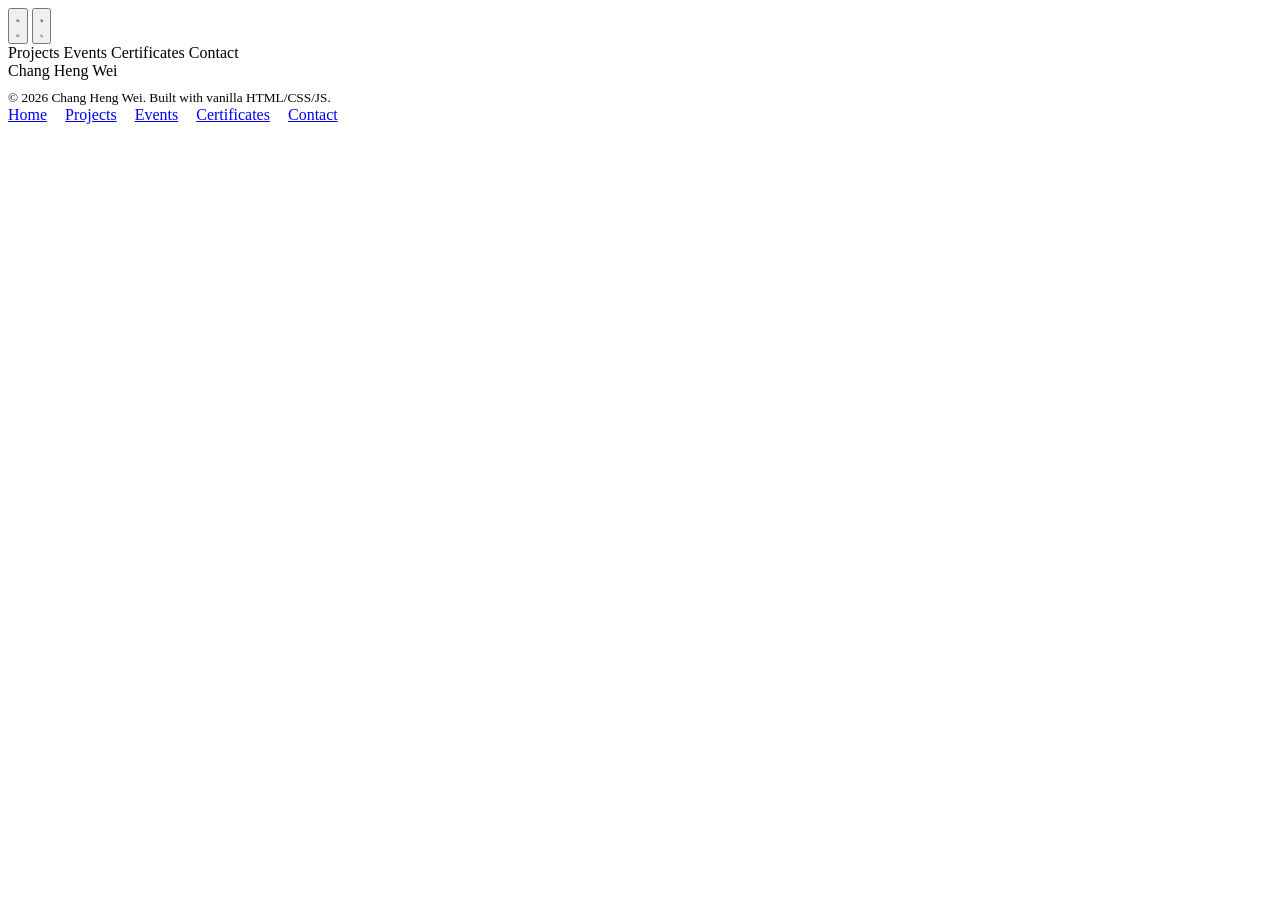
==== commit 68d706af: "Rename assets/html-files/event.html to event.html" ====
--- a/event.html
+++ b/event.html
@@ -50,7 +50,7 @@
     <div class="wrap foot">
       <div>
         <div class="brand" style="margin-bottom:8px">Chang Heng Wei</div>
-        <small>© <span id="year">2026</span> Chang Heng Wei.</small>
+        <small>© <span id="year">2026</span> Chang Heng Wei. Built with vanilla HTML/CSS/JS.</small>
       </div>
       <div style="display:flex;gap:18px;flex-wrap:wrap">
         <a href="index.html">Home</a>
